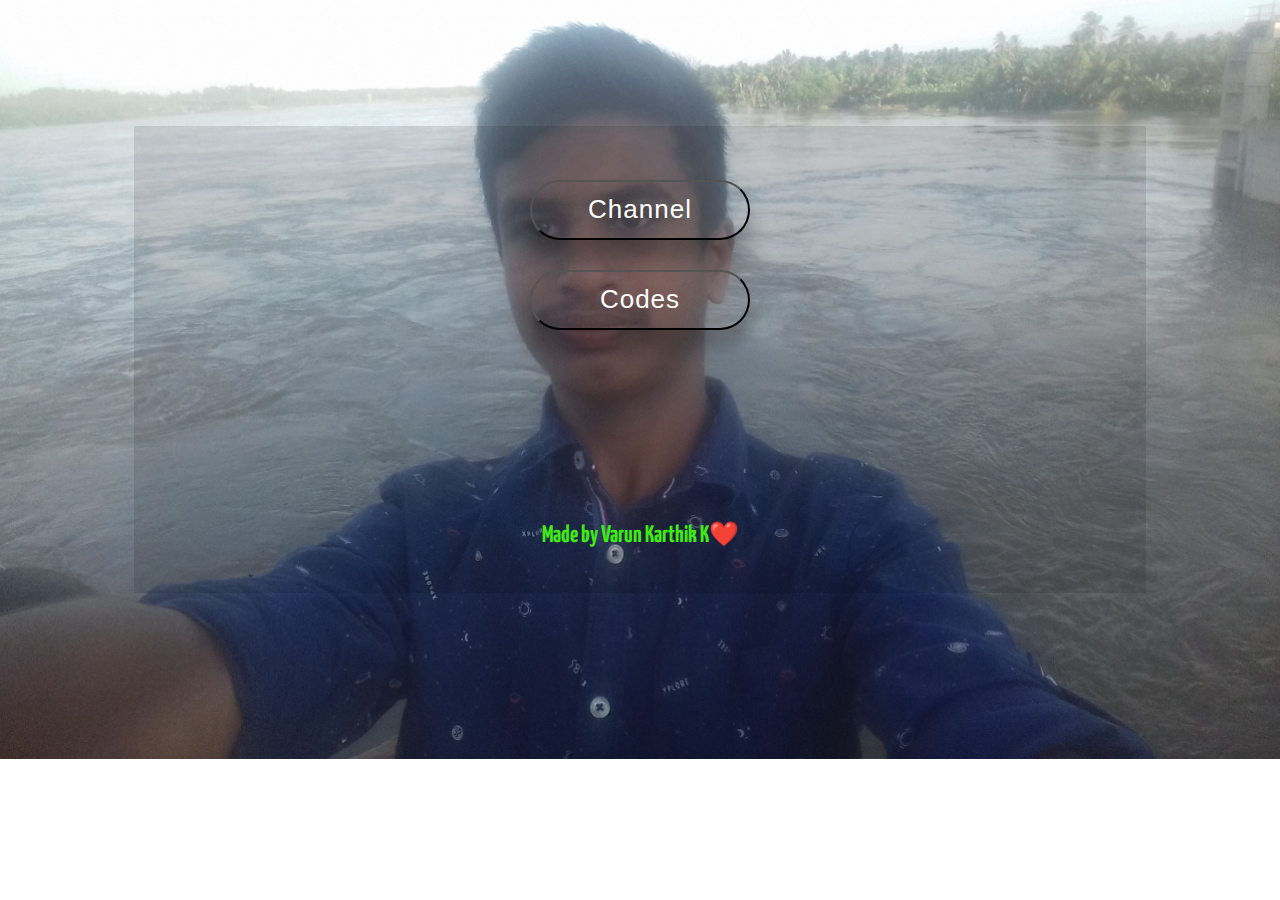
==== Main.html @ e26f2352 "Update Main.html" ====
<!DOCTYPE html>
<html lang="en">
<head>
    <meta charset="UTF-8">
    <meta name="viewport" content="width=device-width, initial-scale=1.0">
    <title>Varun Karthik K</title>
    <link rel="stylesheet" href="./style.css">
    <link rel="icon" href="./Assets/Profile.jpg" sizes="35x32" />
    <script src="./index.js"></script>
</head>
<body id="index">
<div id="black">
<pre>
<a href="https://www.youtube.com/@Quizzo_2022">
<button>Channel</button>
</a>
<a href="./Assets/Backup-codes.txt">
<button>Codes</button>
</a>
<iframe style="border-radius:12px" src="https://open.spotify.com/embed/playlist/3J7WLxdGMPdwqkeRmFiRab?utm_source=generator" width="100%" height="152" frameBorder="0" allowfullscreen="" allow="autoplay; clipboard-write; encrypted-media; fullscreen; picture-in-picture" loading="lazy"></iframe>
</pre>
<h2>
    Made by Varun Karthik K<span>❤️</span>
</h2>
</div>
</body>
</html>
---- style.css ----
@import url('https://fonts.googleapis.com/css2?family=PT+Serif:ital,wght@1,700&display=swap');
@import url('https://fonts.googleapis.com/css2?family=Yanone+Kaffeesatz:wght@300&display=swap');
#index{
font-family: 'PT Serif', serif;
background-image: url(./Assets/photo2.jpg);
background-size: cover;
color: yellow;
background-repeat: no-repeat;
}
button {
    max-width: 220px;
    height: 60px;
    width: 40vw;
    padding: 5px;
    background-color: rgba(0, 0, 0, 0);
    border: 1px 0.9 black;
    box-shadow: 0px 20px 20px rgba(0, 0, 0, 0.25);
    border-radius: 50px;
    font-size: 26px;
    letter-spacing: 1px;
    color: white;
    cursor: pointer;
    text-align: center;
}
    
button:hover{
    background-color: rgba(0, 0, 0, 0.25);
}
header{
    background: white;
    text-align: center;
    padding: 50px;
    box-shadow: 0px 3px 6px lightgray;
}
#black{
    background-color: rgb(0, 0, 0,0.1);
    padding: 2%;
    margin: 10%;
    text-align: center;
}
a{
    text-decoration: none;
    color: white;
}
h2{
    color: rgb(63, 235, 20);
    font-family: 'Yanone Kaffeesatz', sans-serif;
}
span{
    color: red;
}
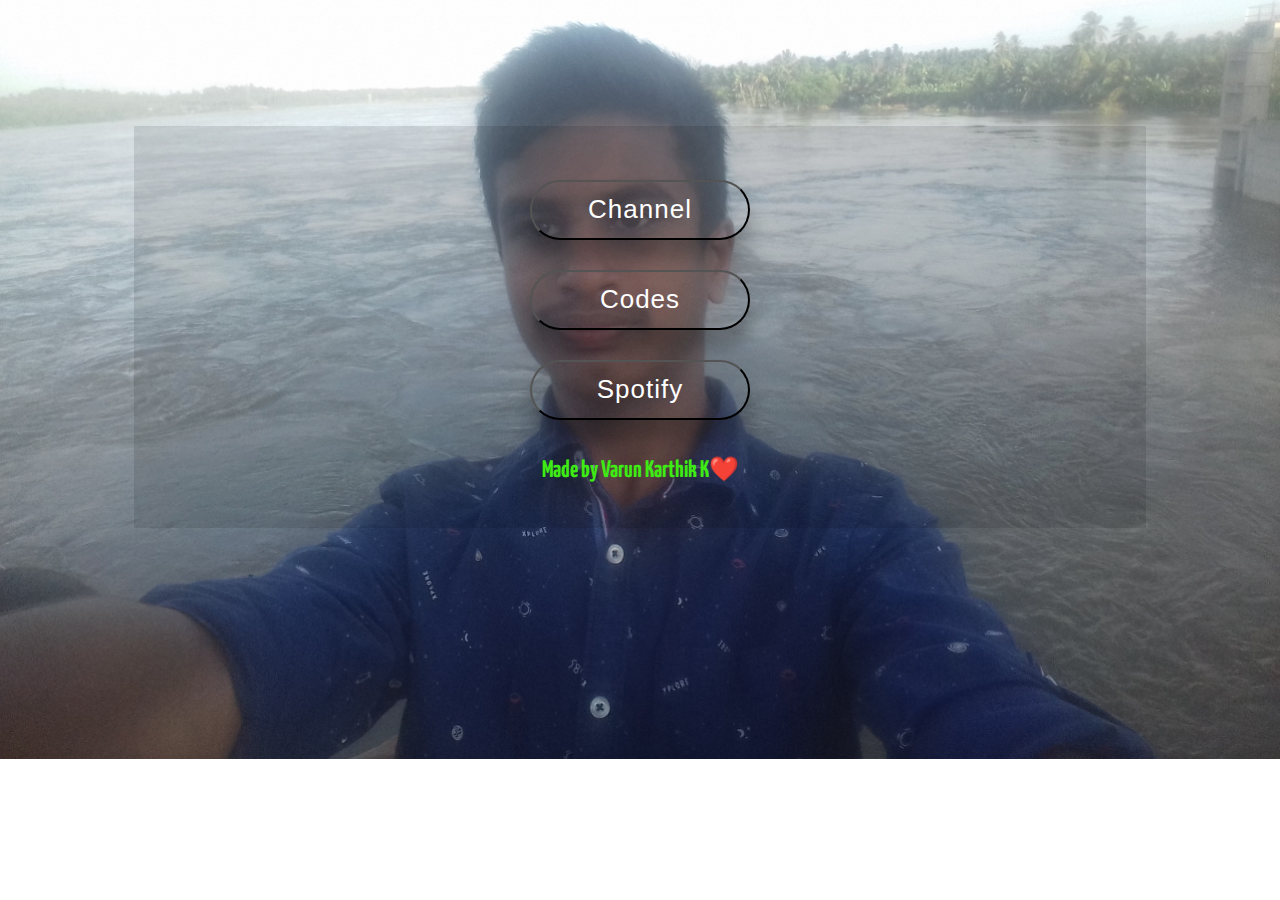
==== commit 1a188c9e: "Update Main.html" ====
--- a/Main.html
+++ b/Main.html
@@ -17,7 +17,9 @@
 <a href="./Assets/Backup-codes.txt">
 <button>Codes</button>
 </a>
-<iframe style="border-radius:12px" src="https://open.spotify.com/embed/playlist/3J7WLxdGMPdwqkeRmFiRab?utm_source=generator" width="100%" height="152" frameBorder="0" allowfullscreen="" allow="autoplay; clipboard-write; encrypted-media; fullscreen; picture-in-picture" loading="lazy"></iframe>
+<a href="https://open.spotify.com/playlist/3J7WLxdGMPdwqkeRmFiRab?si=c7dab4058b6747f4">
+<button>Spotify</button>
+</a>
 </pre>
 <h2>
     Made by Varun Karthik K<span>❤️</span>
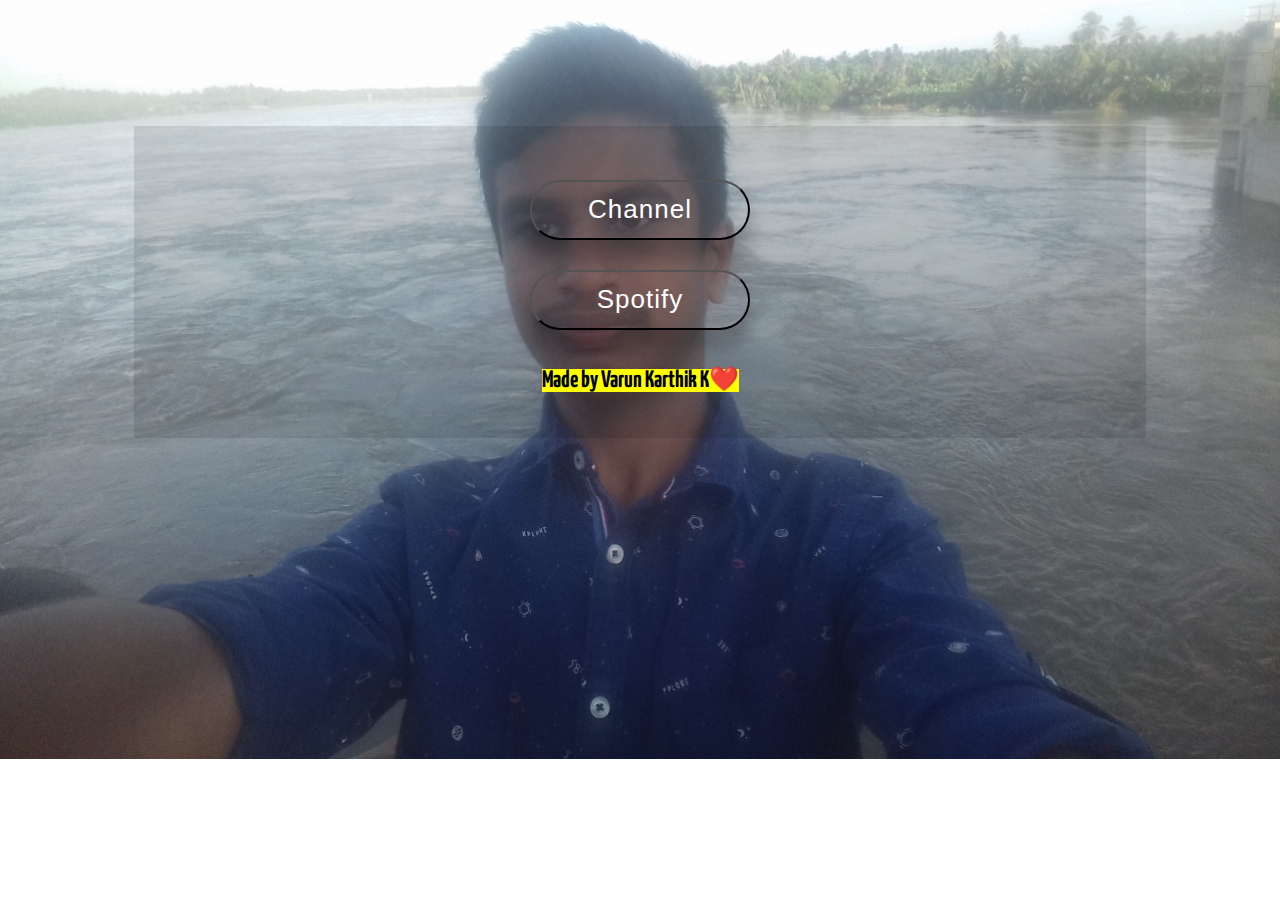
==== commit d27cfb7c: "Update Main.html" ====
--- a/Main.html
+++ b/Main.html
@@ -1,3 +1,4 @@
+
 <!DOCTYPE html>
 <html lang="en">
 <head>
@@ -11,18 +12,15 @@
 <body id="index">
 <div id="black">
 <pre>
-<a href="https://www.youtube.com/@Quizzo_2022">
+<div onclick="location.href='https://www.youtube.com/@Quizzo_2022'">
 <button>Channel</button>
-</a>
-<a href="./Assets/Backup-codes.txt">
-<button>Codes</button>
-</a>
-<a href="https://open.spotify.com/playlist/3J7WLxdGMPdwqkeRmFiRab?si=c7dab4058b6747f4">
+</div>
+<div onclick="location.href='https://open.spotify.com/playlist/3J7WLxdGMPdwqkeRmFiRab?si=c7dab4058b6747f4'">
 <button>Spotify</button>
-</a>
+</div>
 </pre>
 <h2>
-    Made by Varun Karthik K<span>❤️</span>
+  <mark>Made by Varun Karthik K<span>❤️</span></mark>
 </h2>
 </div>
 </body>
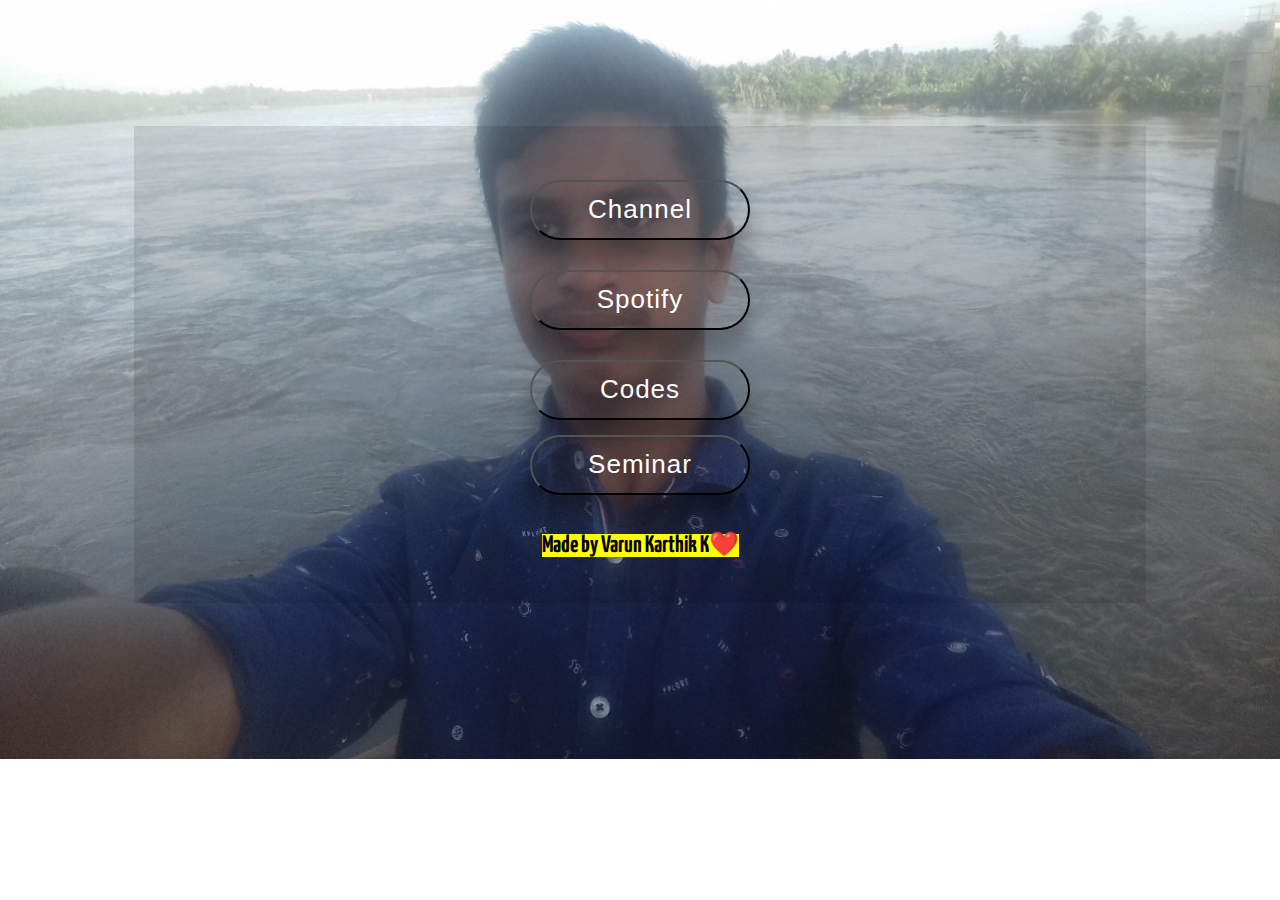
==== commit 749ef06a: "Update Main.html" ====
--- a/Main.html
+++ b/Main.html
@@ -18,6 +18,11 @@
 <div onclick="location.href='https://open.spotify.com/playlist/3J7WLxdGMPdwqkeRmFiRab?si=c7dab4058b6747f4'">
 <button>Spotify</button>
 </div>
+<div onclick="location.href='./Assets/Backup-codes.txt'">
+<button>Codes</button>
+<div onclick="location.href='./Assets/Social-Seminar-Images.pptx'">
+<button>Seminar</button>
+</div>
 </pre>
 <h2>
   <mark>Made by Varun Karthik K<span>❤️</span></mark>
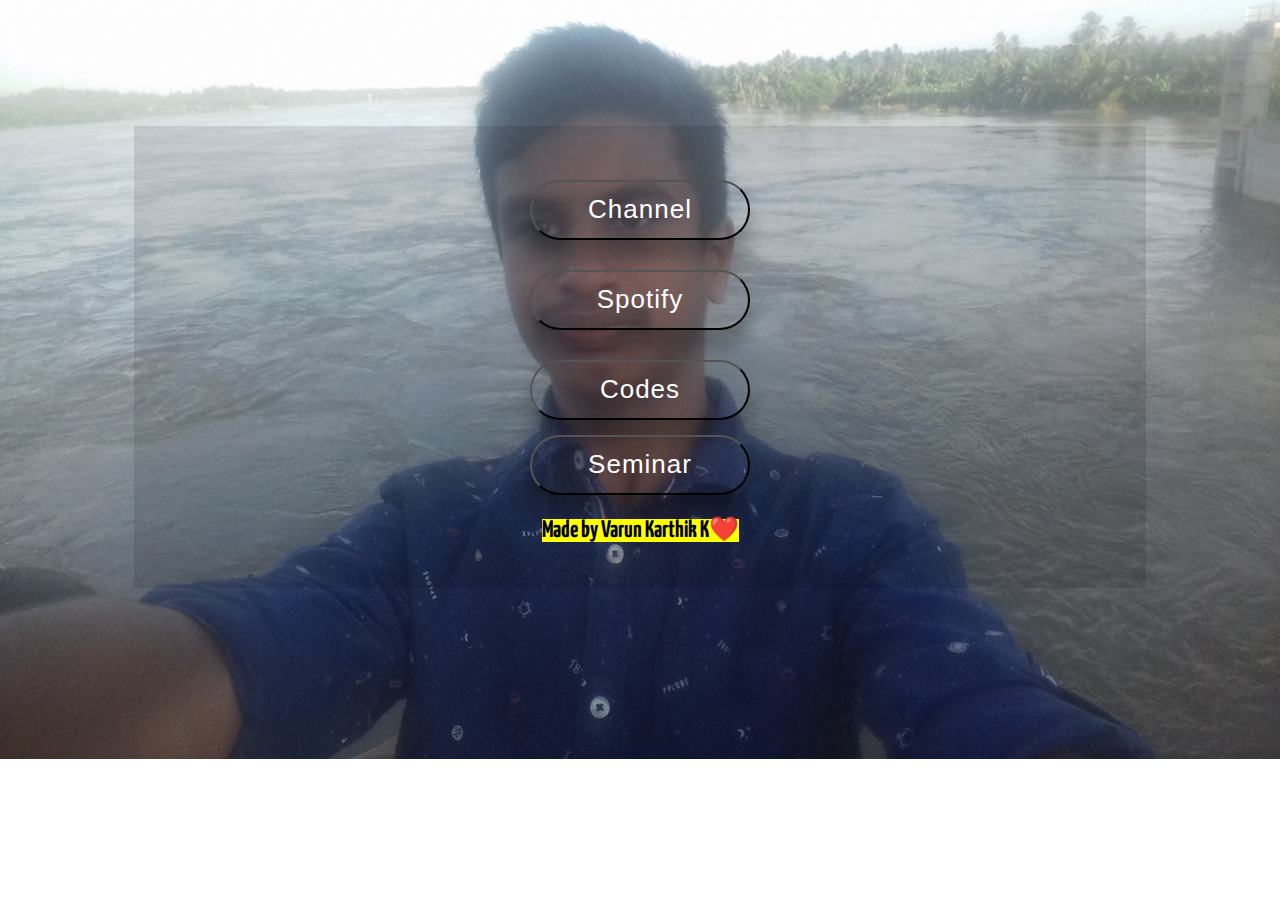
==== commit d8285c13: "Update Main.html" ====
--- a/Main.html
+++ b/Main.html
@@ -22,7 +22,6 @@
 <button>Codes</button>
 <div onclick="location.href='./Assets/Social-Seminar-Images.pptx'">
 <button>Seminar</button>
-</div>
 </pre>
 <h2>
   <mark>Made by Varun Karthik K<span>❤️</span></mark>
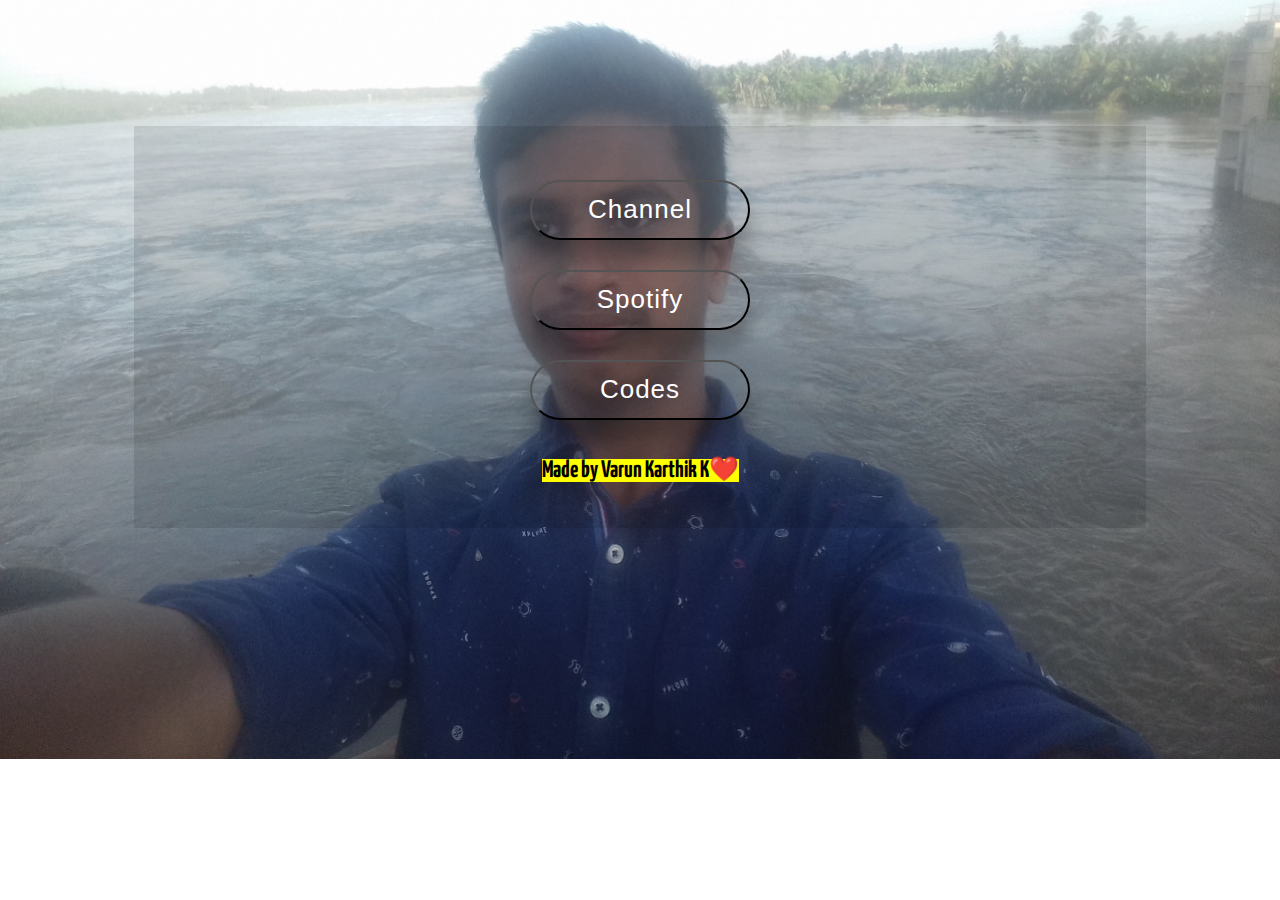
==== commit 5a0982ce: "Update Main.html" ====
--- a/Main.html
+++ b/Main.html
@@ -20,8 +20,7 @@
 </div>
 <div onclick="location.href='./Assets/Backup-codes.txt'">
 <button>Codes</button>
-<div onclick="location.href='./Assets/Social-Seminar-Images.pptx'">
-<button>Seminar</button>
+</div>
 </pre>
 <h2>
   <mark>Made by Varun Karthik K<span>❤️</span></mark>
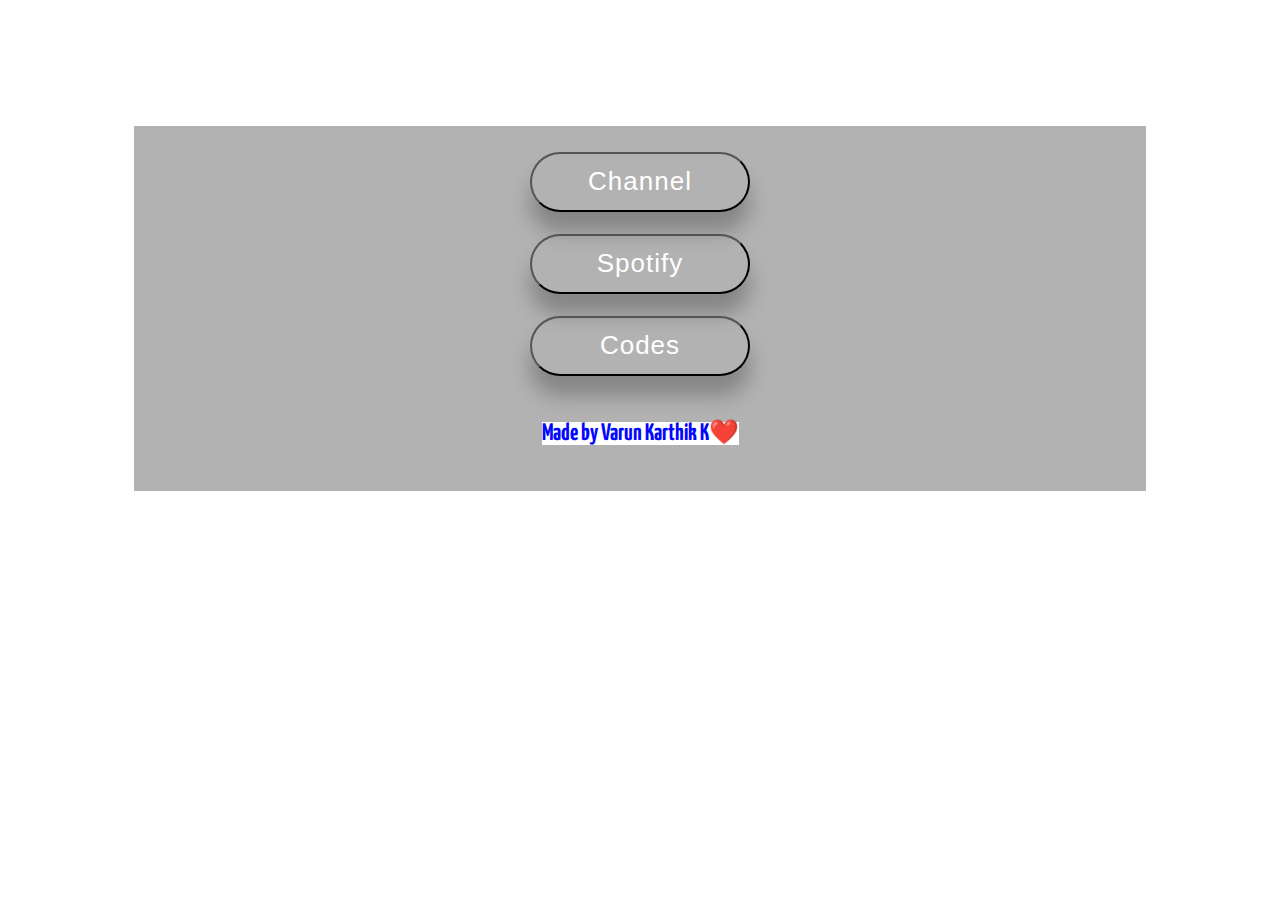
==== commit d221f417: "Update Main.html" ====
--- a/Main.html
+++ b/Main.html
@@ -11,17 +11,18 @@
 </head>
 <body id="index">
 <div id="black">
-<pre>
-<div onclick="location.href='https://www.youtube.com/@Quizzo_2022'">
-<button>Channel</button>
+<div>
+<button onclick="location.href='https://www.youtube.com/@Quizzo_2022'">Channel</button>
 </div>
-<div onclick="location.href='https://open.spotify.com/playlist/3J7WLxdGMPdwqkeRmFiRab?si=c7dab4058b6747f4'">
-<button>Spotify</button>
+<br>
+<div>
+<button onclick="location.href='https://open.spotify.com/playlist/3J7WLxdGMPdwqkeRmFiRab?si=c7dab4058b6747f4'">Spotify</button>
 </div>
-<div onclick="location.href='./Assets/Backup-codes.txt'">
-<button>Codes</button>
+<br>
+<div>
+<button onclick="location.href='./Assets/Backup-codes.txt'">Codes</button>
 </div>
-</pre>
+<br>
 <h2>
   <mark>Made by Varun Karthik K<span>❤️</span></mark>
 </h2>
--- a/style.css
+++ b/style.css
@@ -2,7 +2,7 @@
 @import url('https://fonts.googleapis.com/css2?family=Yanone+Kaffeesatz:wght@300&display=swap');
 #index{
 font-family: 'PT Serif', serif;
-background-image: url(./Assets/photo2.jpg);
+background-image: url(./Assets/Server.jpg);
 background-size: cover;
 color: yellow;
 background-repeat: no-repeat;
@@ -24,7 +24,7 @@
 }
     
 button:hover{
-    background-color: rgba(0, 0, 0, 0.25);
+    background-color: rgba(0, 0, 0, 0.5);
 }
 header{
     background: white;
@@ -33,7 +33,7 @@
     box-shadow: 0px 3px 6px lightgray;
 }
 #black{
-    background-color: rgb(0, 0, 0,0.1);
+    background-color: rgb(0, 0, 0,0.3);
     padding: 2%;
     margin: 10%;
     text-align: center;
@@ -49,3 +49,7 @@
 span{
     color: red;
 }
+mark{
+  color:#0307ff;
+  background-color:#ffffff;
+}
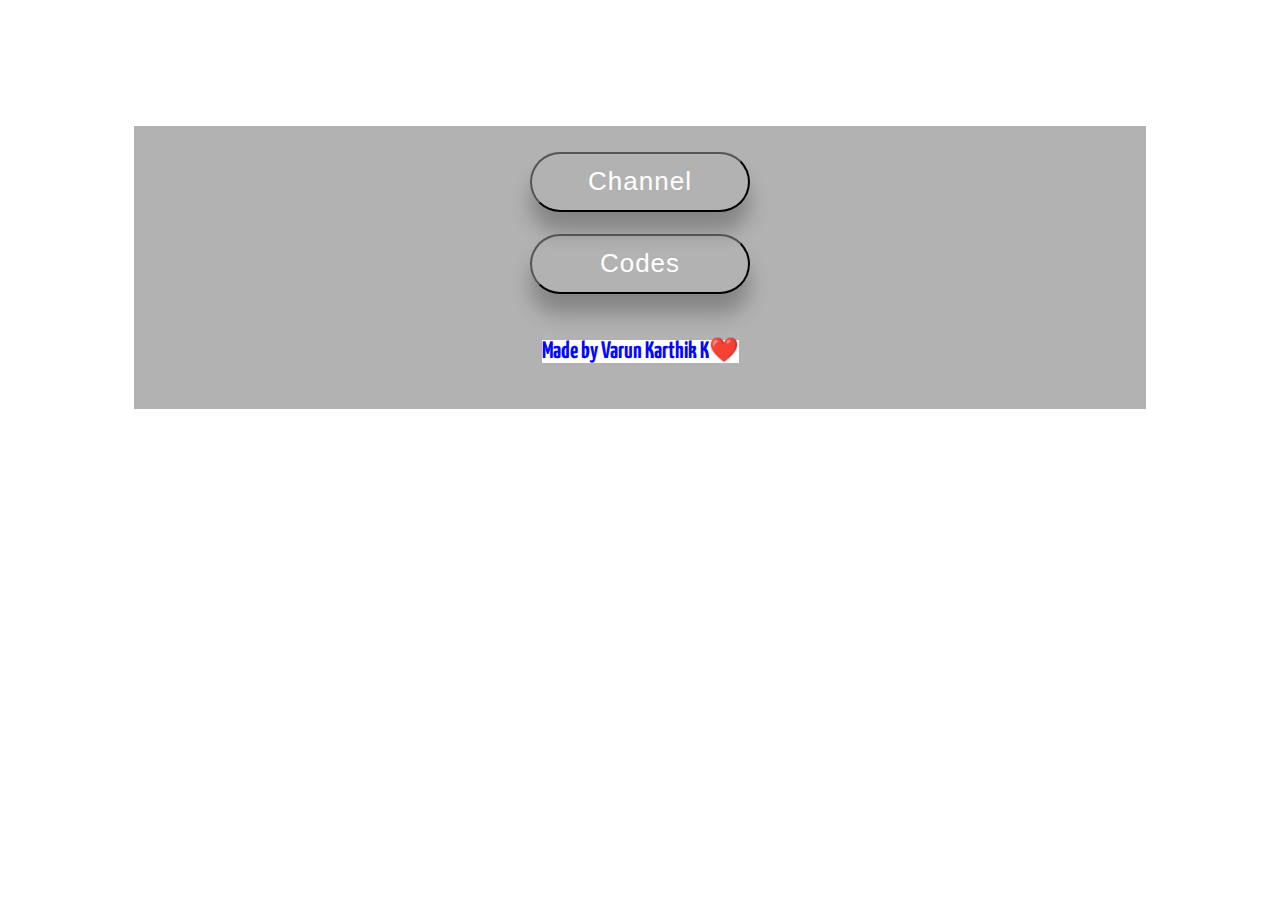
==== commit eb5b9d8b: "Update Main.html" ====
--- a/Main.html
+++ b/Main.html
@@ -16,10 +16,6 @@
 </div>
 <br>
 <div>
-<button onclick="location.href='https://open.spotify.com/playlist/3J7WLxdGMPdwqkeRmFiRab?si=c7dab4058b6747f4'">Spotify</button>
-</div>
-<br>
-<div>
 <button onclick="location.href='./Assets/Backup-codes.txt'">Codes</button>
 </div>
 <br>
